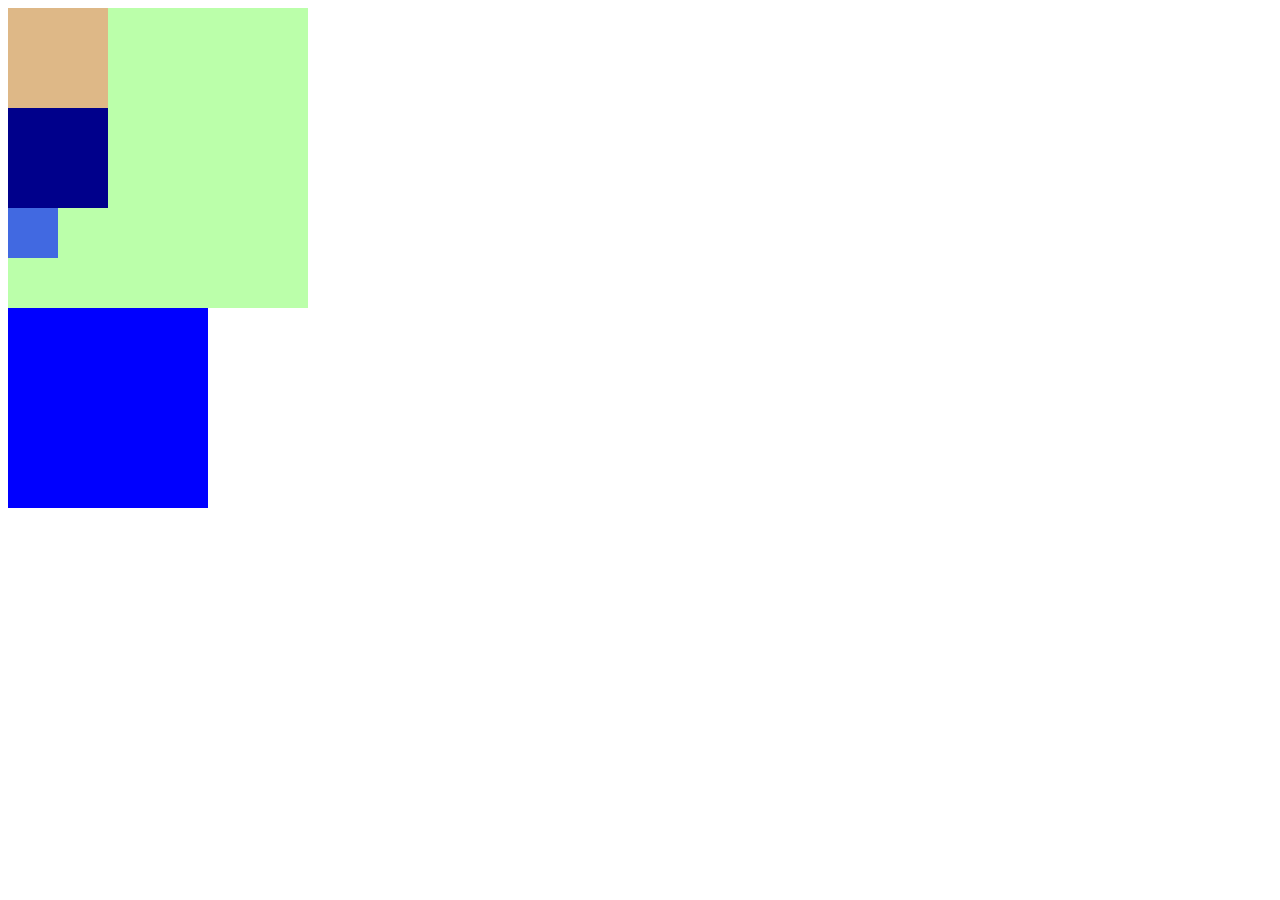
==== 选择器/index.html @ b30b7dc5 "fist commit" ====
<!DOCTYPE html>
<html lang="en">

<head>
  <meta charset="UTF-8">
  <meta name="viewport" content="width=device-width, initial-scale=1.0">
  <meta http-equiv="X-UA-Compatible" content="ie=edge">
  <title>选择器</title>
  <style>
    .box1 {
      width: 300px;
      height: 300px;
      background-color: #bfa;
    }

    /* 子元素选择器 */
    .box1>.box3 {
      width: 100px;
      height: 100px;
      background-color: burlywood;
    }

    /* 选择.box1的子元素.box3后面的div元素 */
    .box1>.box3+div {
      width: 100px;
      height: 100px;
      background-color: darkblue;
    }

    /* 状态选择器 */
    .box1:hover>.box3 {
      background-color: pink;
    }

    .box5 {
      width: 50px;
      height: 50px;
      background-color: royalblue;
    }

    /* 兄弟选择器
      选择.box1后面的.box2元素
     */
    .box1+.box2 {
      width: 200px;
      height: 200px;
      background-color: blue;
    }
  </style>
</head>

<body>
  <div class="box1">
    <div class="box3"></div>
    <div class="box4"></div>
    <div class="box5"></div>
  </div>
  <div class="box2"></div>
</body>

</html>
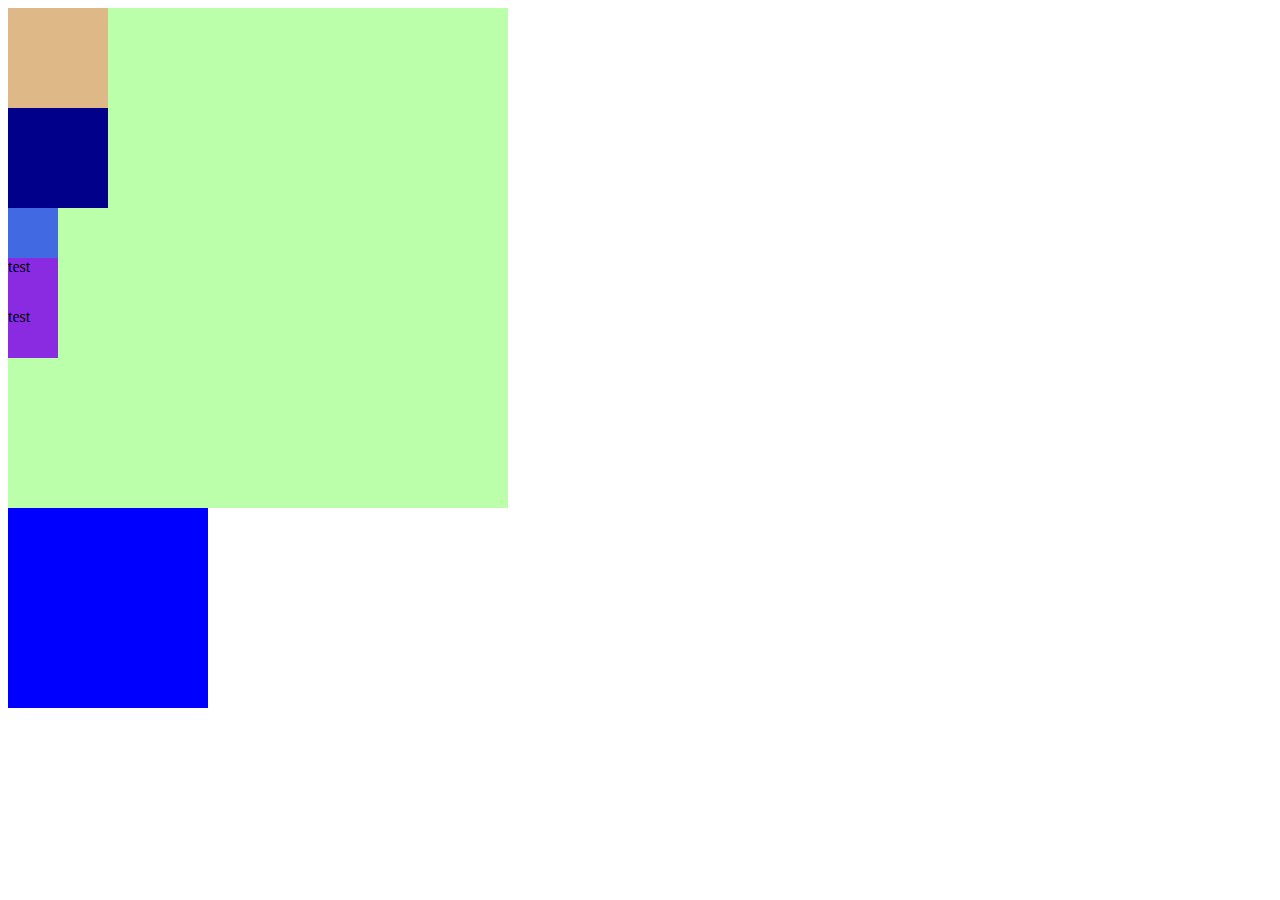
==== commit e16198f9: "元素选择器" ====
--- a/选择器/index.html
+++ b/选择器/index.html
@@ -8,8 +8,8 @@
   <title>选择器</title>
   <style>
     .box1 {
-      width: 300px;
-      height: 300px;
+      width: 500px;
+      height: 500px;
       background-color: #bfa;
     }
 
@@ -46,6 +46,13 @@
       height: 200px;
       background-color: blue;
     }
+
+    /* 选择.box3元素后的所有test元素 */
+    .box1>.box3~.test {
+      width: 50px;
+      height: 50px;
+      background-color: blueviolet;
+    }
   </style>
 </head>
 
@@ -54,6 +61,8 @@
     <div class="box3"></div>
     <div class="box4"></div>
     <div class="box5"></div>
+    <div class="test">test</div>
+    <div class="test">test</div>
   </div>
   <div class="box2"></div>
 </body>
